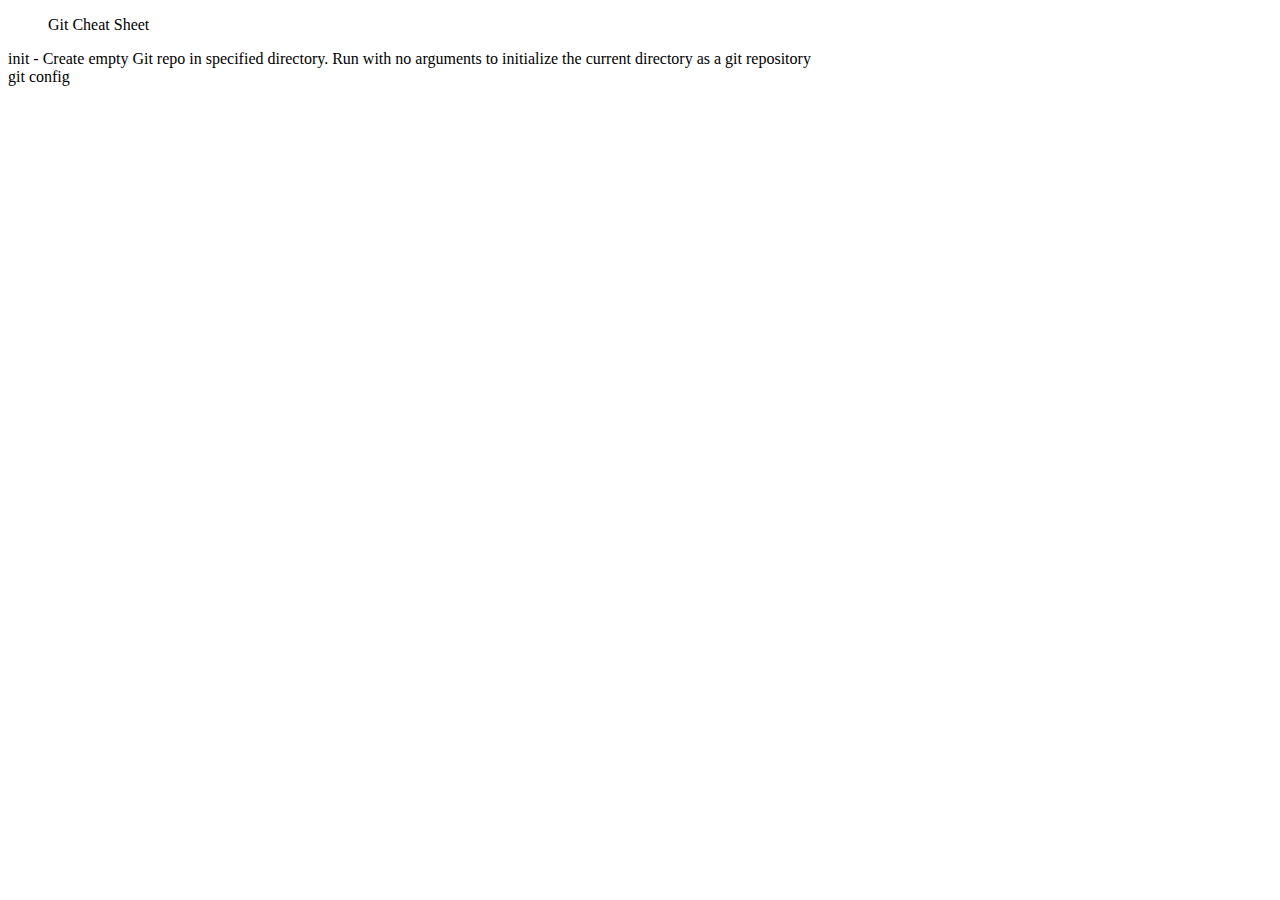
==== index.html @ 4618b9ef "name chage" ====
<!DOCTYPE html>
<html lang="en">

<head>
    <meta charset="UTF-8">
    <meta http-equiv="X-UA-Compatible" content="IE=edge">
    <meta name="viewport" content="width=device-width, initial-scale=1.0">
    <title>Cursor HW my first one</title>
</head>

<body>
    <div>
        <ul>Git Cheat Sheet</ul>
        <li> init - Create empty Git repo in specified directory. Run with no arguments to initialize the current
            directory as a git repository
        <li>git config
    </div>
</body>

</html>
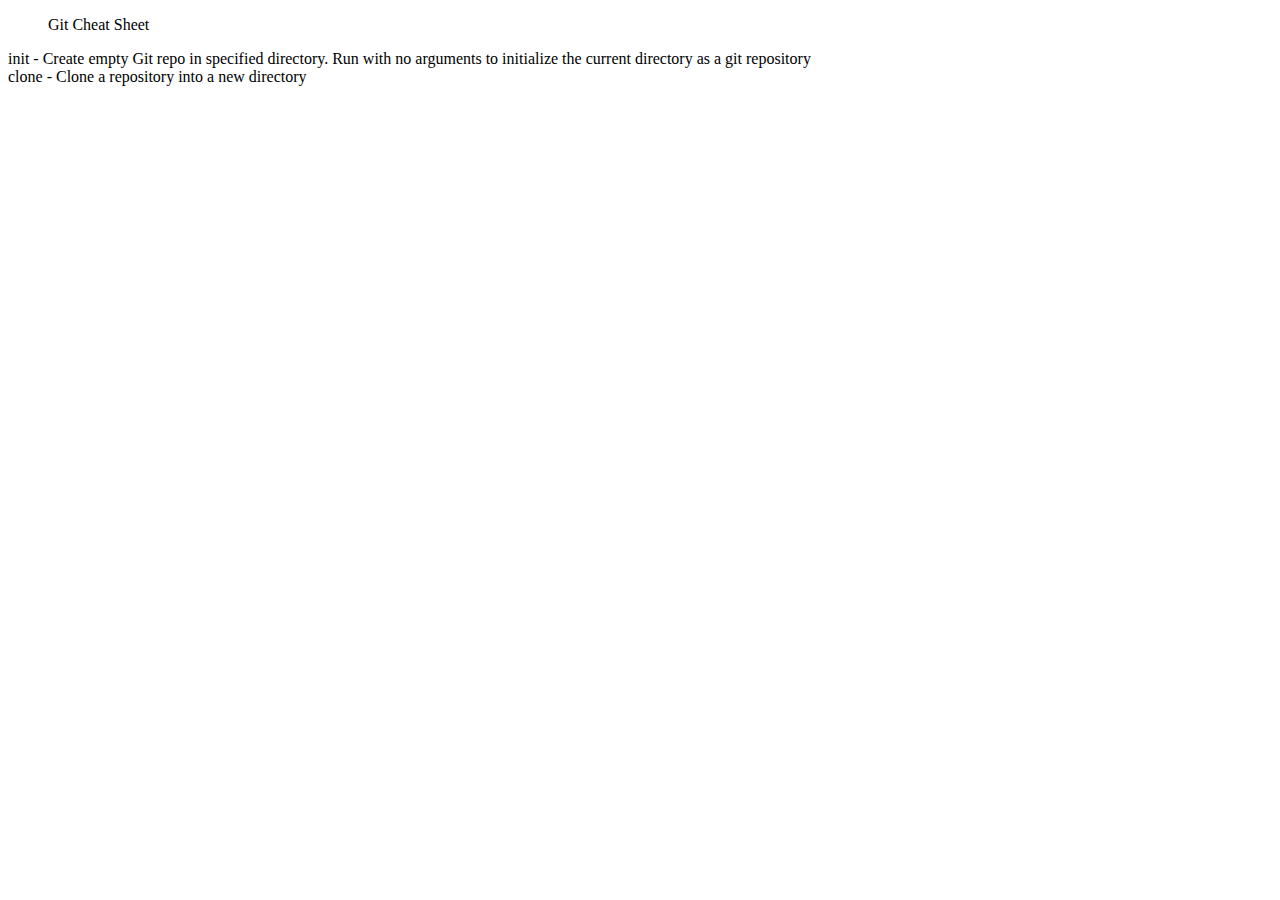
==== commit 2345d5b1: "clone" ====
--- a/index.html
+++ b/index.html
@@ -13,7 +13,8 @@
         <ul>Git Cheat Sheet</ul>
         <li> init - Create empty Git repo in specified directory. Run with no arguments to initialize the current
             directory as a git repository
-        <li>git config
+        <li> clone - Clone a repository into a new directory
+        <li>
     </div>
 </body>
 
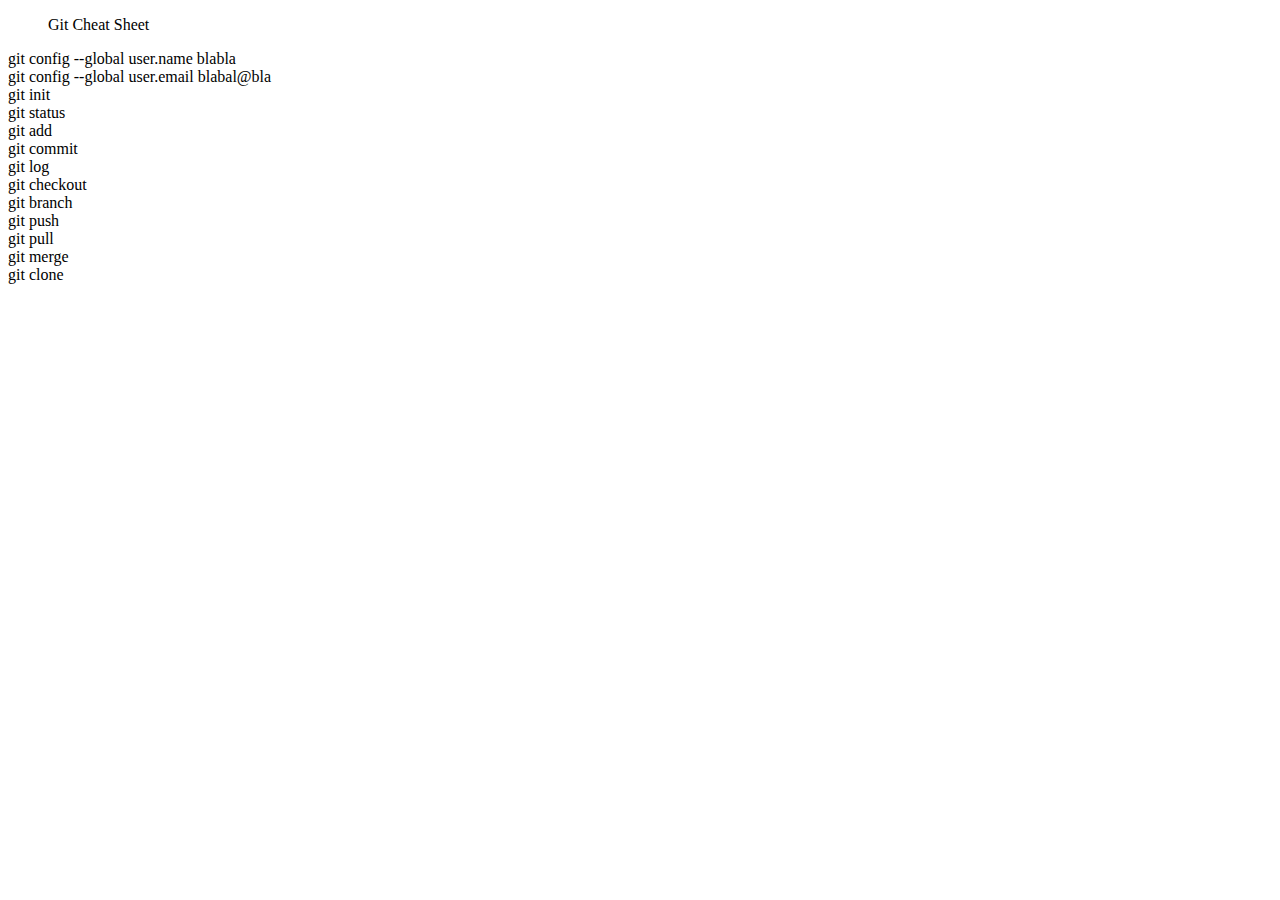
==== commit fc8507cf: "Added commands" ====
--- a/index.html
+++ b/index.html
@@ -5,16 +5,26 @@
     <meta charset="UTF-8">
     <meta http-equiv="X-UA-Compatible" content="IE=edge">
     <meta name="viewport" content="width=device-width, initial-scale=1.0">
-    <title>Cursor HW my first one</title>
+    <title>Cursor HW #1</title>
 </head>
 
 <body>
     <div>
+
         <ul>Git Cheat Sheet</ul>
-        <li> init - Create empty Git repo in specified directory. Run with no arguments to initialize the current
-            directory as a git repository
-        <li> clone - Clone a repository into a new directory
-        <li>
+        <li>git config --global user.name blabla</li>
+        <li>git config --global user.email blabal@bla</li>
+        <li>git init</li>
+        <li>git status</li>
+        <li>git add</li>
+        <li>git commit</li>
+        <li>git log</li>
+        <li>git checkout</li>
+        <li>git branch</li>
+        <li>git push</li>
+        <li>git pull</li>
+        <li>git merge</li>
+        <li>git clone</li>
     </div>
 </body>
 
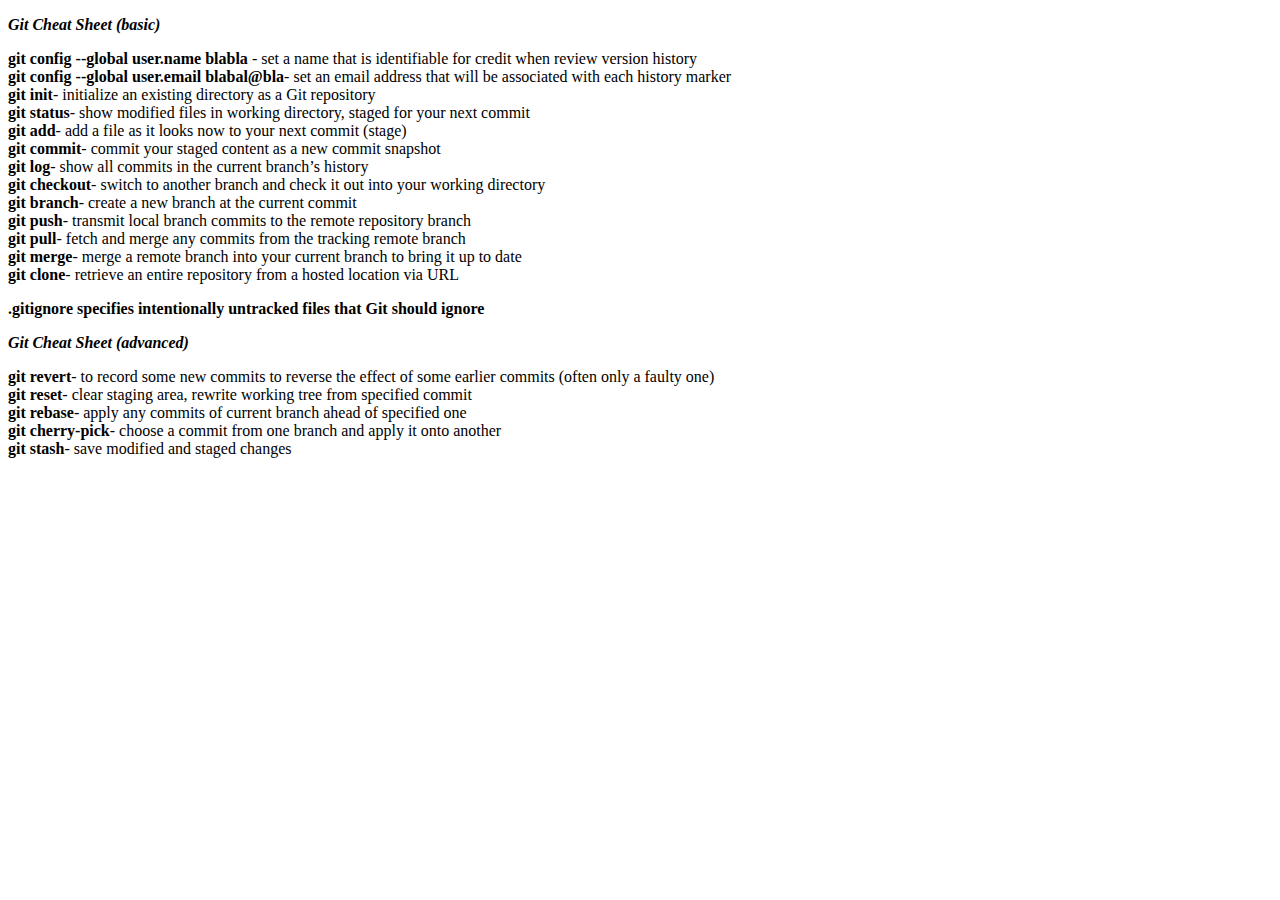
==== commit ddf44db7: "Hometask fully added" ====
--- a/index.html
+++ b/index.html
@@ -11,20 +11,41 @@
 <body>
     <div>
 
-        <ul>Git Cheat Sheet</ul>
-        <li>git config --global user.name blabla</li>
-        <li>git config --global user.email blabal@bla</li>
-        <li>git init</li>
-        <li>git status</li>
-        <li>git add</li>
-        <li>git commit</li>
-        <li>git log</li>
-        <li>git checkout</li>
-        <li>git branch</li>
-        <li>git push</li>
-        <li>git pull</li>
-        <li>git merge</li>
-        <li>git clone</li>
+        <p>
+            <strong> <i>Git Cheat Sheet (basic)</i></strong>
+        </p>
+
+        <li>
+            <b>git config --global user.name blabla</b> - set a name that is identifiable for credit when
+            review version history
+        </li>
+        <li><b>git config --global user.email blabal@bla</b>- set an email address that will be associated
+            with each history marker </li>
+        <li><b>git init</b>- initialize an existing directory as a Git repository</li>
+        <li><b>git status</b>- show modified files in working directory, staged for your next commit</li>
+        <li><b>git add</b>- add a file as it looks now to your next commit (stage)</li>
+        <li><b>git commit</b>- commit your staged content as a new commit snapshot</li>
+        <li><b>git log</b>- show all commits in the current branch’s history</li>
+        <li><b>git checkout</b>- switch to another branch and check it out into your working directory</li>
+        <li><b>git branch</b>- create a new branch at the current commit</li>
+        <li><b>git push</b>- transmit local branch commits to the remote repository branch</li>
+        <li><b>git pull</b>- fetch and merge any commits from the tracking remote branch</li>
+        <li><b>git merge</b>- merge a remote branch into your current branch to bring it up to date</li>
+        <li><b>git clone</b>- retrieve an entire repository from a hosted location via URL</li>
+        <p><b>.gitignore specifies intentionally untracked files that Git should ignore</b>
+    </div>
+    <div>
+        <p>
+            <strong> <i>Git Cheat Sheet (advanced)</i></strong>
+        </p>
+        <li><b>git revert</b>- to record some new commits to reverse the effect of some earlier commits
+            (often
+            only a
+            faulty one)</li>
+        <li><b>git reset</b>- clear staging area, rewrite working tree from specified commit</li>
+        <li><b>git rebase</b>- apply any commits of current branch ahead of specified one</li>
+        <li><b>git cherry-pick</b>- choose a commit from one branch and apply it onto another</li>
+        <li><b>git stash</b>- save modified and staged changes</li>
     </div>
 </body>
 
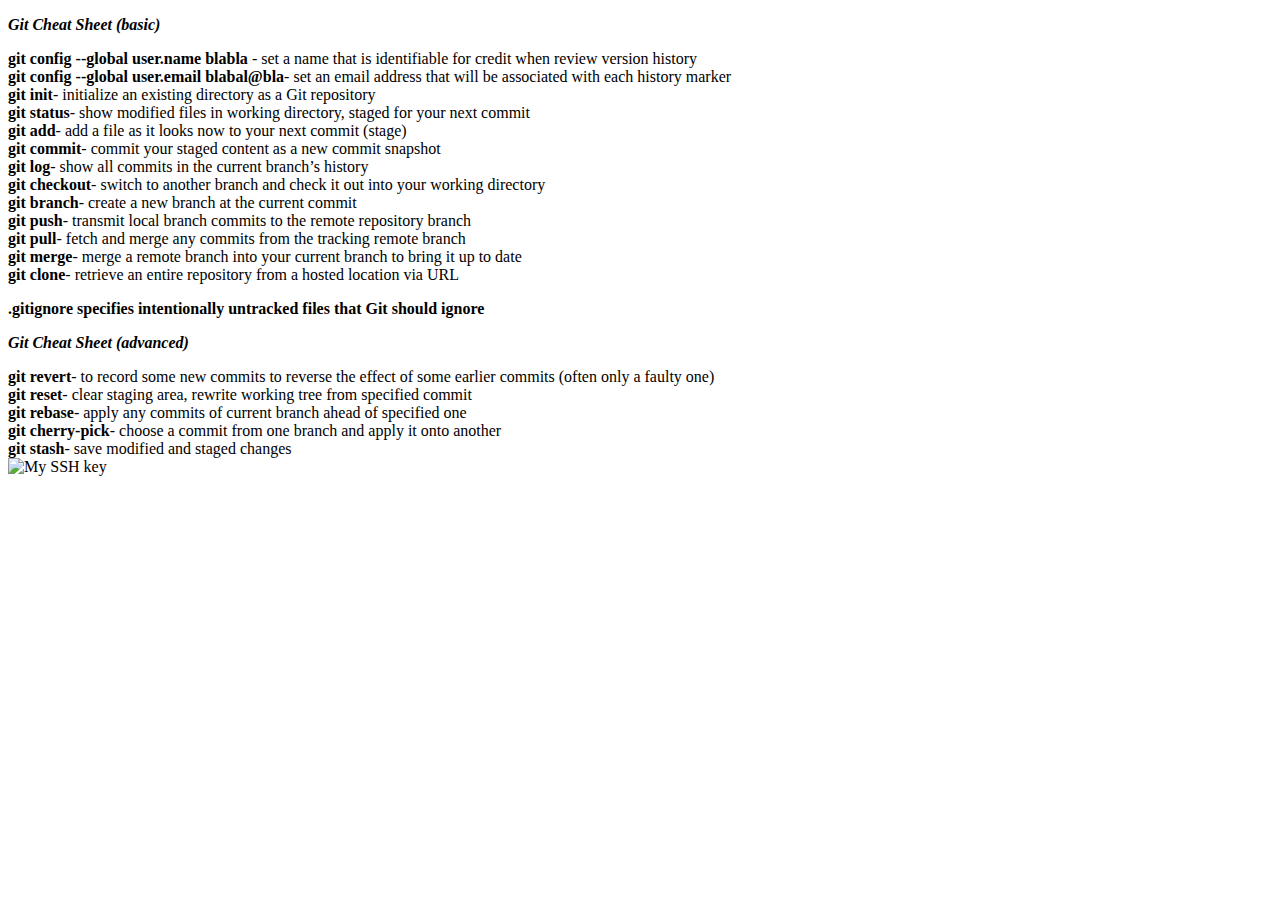
==== commit 4c995012: "shh img added" ====
--- a/index.html
+++ b/index.html
@@ -15,10 +15,8 @@
             <strong> <i>Git Cheat Sheet (basic)</i></strong>
         </p>
 
-        <li>
-            <b>git config --global user.name blabla</b> - set a name that is identifiable for credit when
-            review version history
-        </li>
+        <li><b>git config --global user.name blabla</b> - set a name that is identifiable for credit when
+            review version history</li>
         <li><b>git config --global user.email blabal@bla</b>- set an email address that will be associated
             with each history marker </li>
         <li><b>git init</b>- initialize an existing directory as a Git repository</li>
@@ -39,14 +37,15 @@
             <strong> <i>Git Cheat Sheet (advanced)</i></strong>
         </p>
         <li><b>git revert</b>- to record some new commits to reverse the effect of some earlier commits
-            (often
-            only a
-            faulty one)</li>
+            (often only a faulty one)</li>
         <li><b>git reset</b>- clear staging area, rewrite working tree from specified commit</li>
         <li><b>git rebase</b>- apply any commits of current branch ahead of specified one</li>
         <li><b>git cherry-pick</b>- choose a commit from one branch and apply it onto another</li>
         <li><b>git stash</b>- save modified and staged changes</li>
     </div>
+    <div>
+        <img src=/Users/halyna/Cursor-HW/cursor-hw/Знімок екрана 2021-11-05 о 20.16.09.png alt="My SSH key">
+    </div>
 </body>
 
 </html>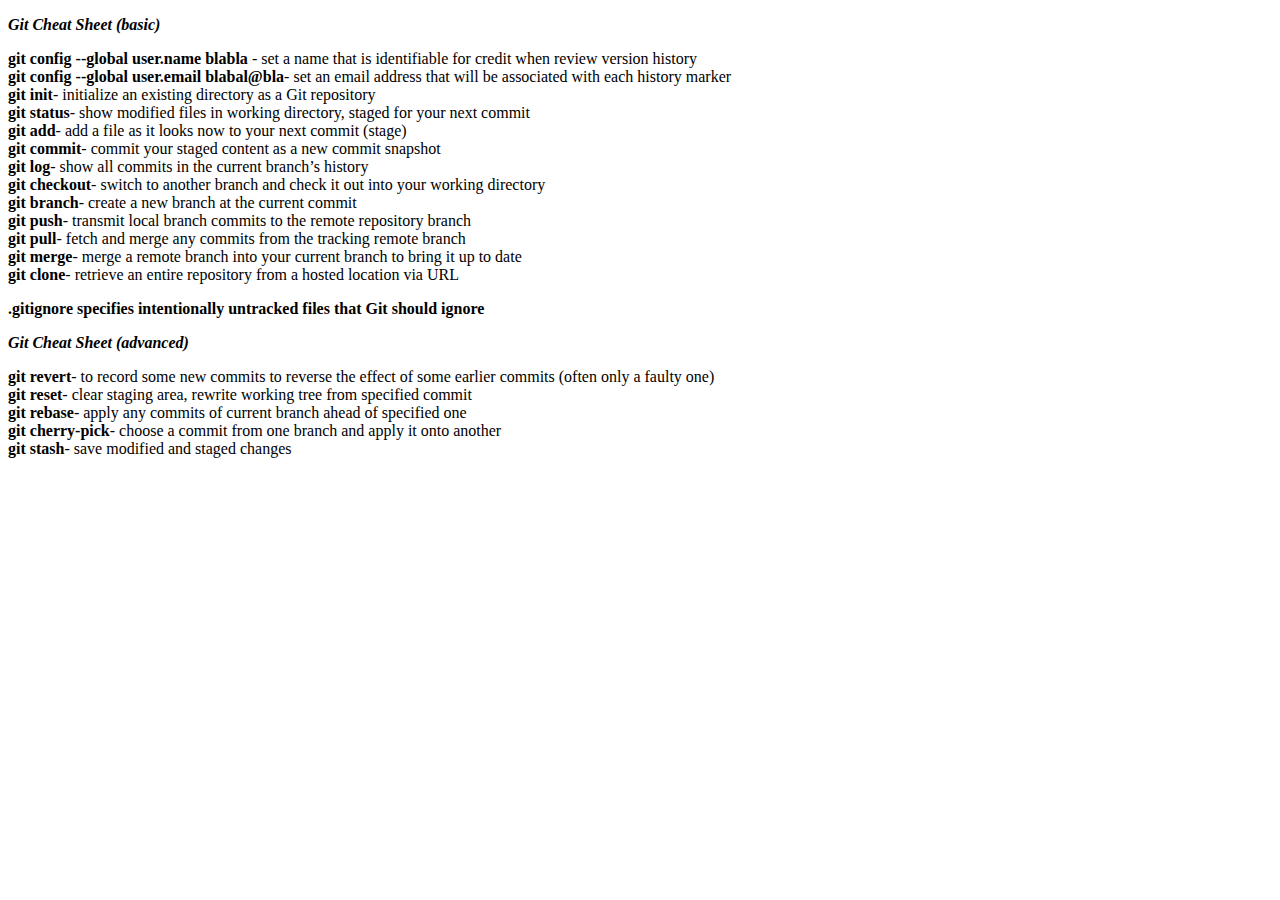
==== commit f7e576a1: "img deleted" ====
--- a/index.html
+++ b/index.html
@@ -43,9 +43,7 @@
         <li><b>git cherry-pick</b>- choose a commit from one branch and apply it onto another</li>
         <li><b>git stash</b>- save modified and staged changes</li>
     </div>
-    <div>
-        <img src=/Users/halyna/Cursor-HW/cursor-hw/Знімок екрана 2021-11-05 о 20.16.09.png alt="My SSH key">
-    </div>
+
 </body>
 
 </html>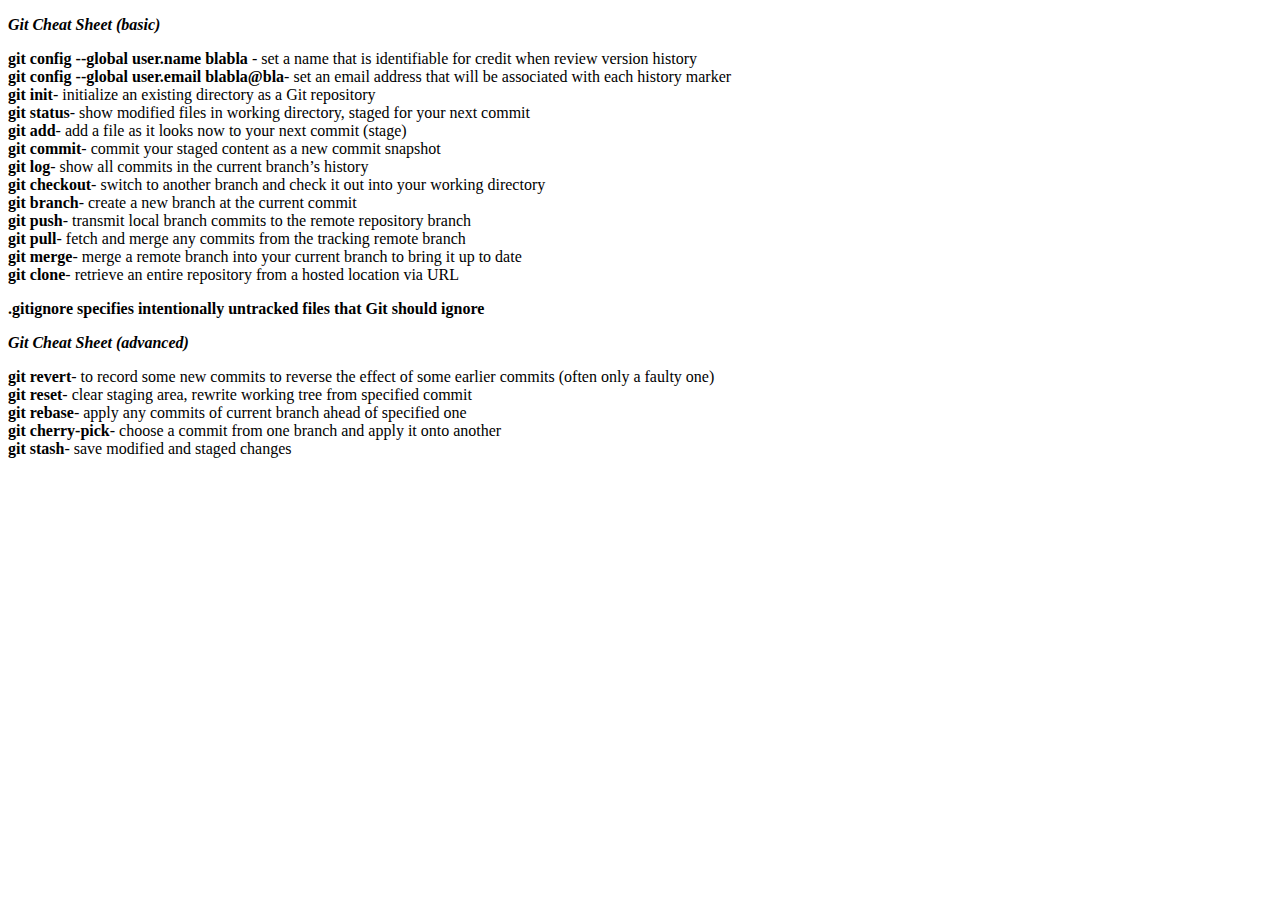
==== commit 6e177633: "spelling chgd" ====
--- a/index.html
+++ b/index.html
@@ -17,7 +17,7 @@
 
         <li><b>git config --global user.name blabla</b> - set a name that is identifiable for credit when
             review version history</li>
-        <li><b>git config --global user.email blabal@bla</b>- set an email address that will be associated
+        <li><b>git config --global user.email blabla@bla</b>- set an email address that will be associated
             with each history marker </li>
         <li><b>git init</b>- initialize an existing directory as a Git repository</li>
         <li><b>git status</b>- show modified files in working directory, staged for your next commit</li>
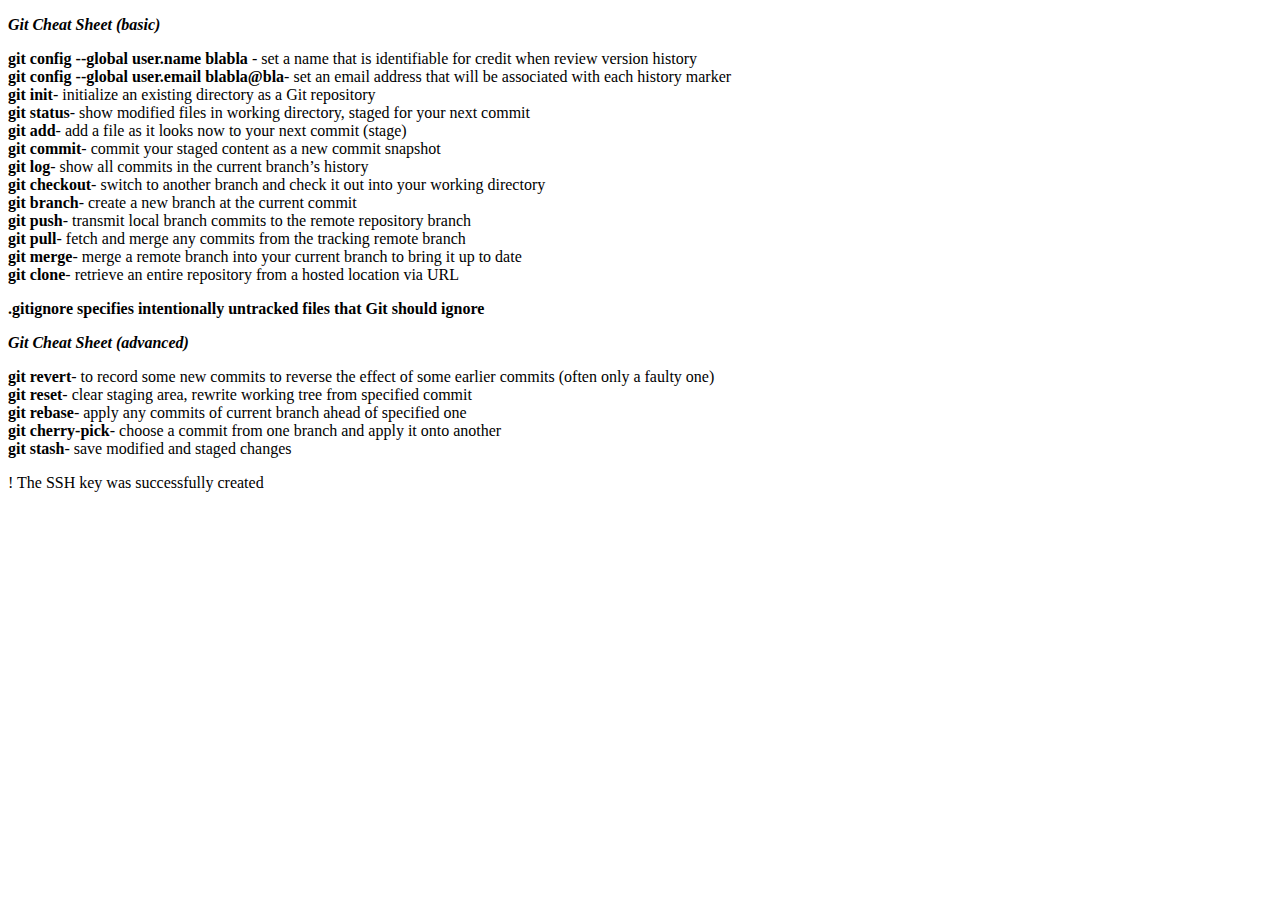
==== commit 501bb62a: "SSH comment added" ====
--- a/index.html
+++ b/index.html
@@ -42,7 +42,7 @@
         <li><b>git rebase</b>- apply any commits of current branch ahead of specified one</li>
         <li><b>git cherry-pick</b>- choose a commit from one branch and apply it onto another</li>
         <li><b>git stash</b>- save modified and staged changes</li>
-    </div>
+        <p>! The SSH key was successfully created</p>
 
 </body>
 
